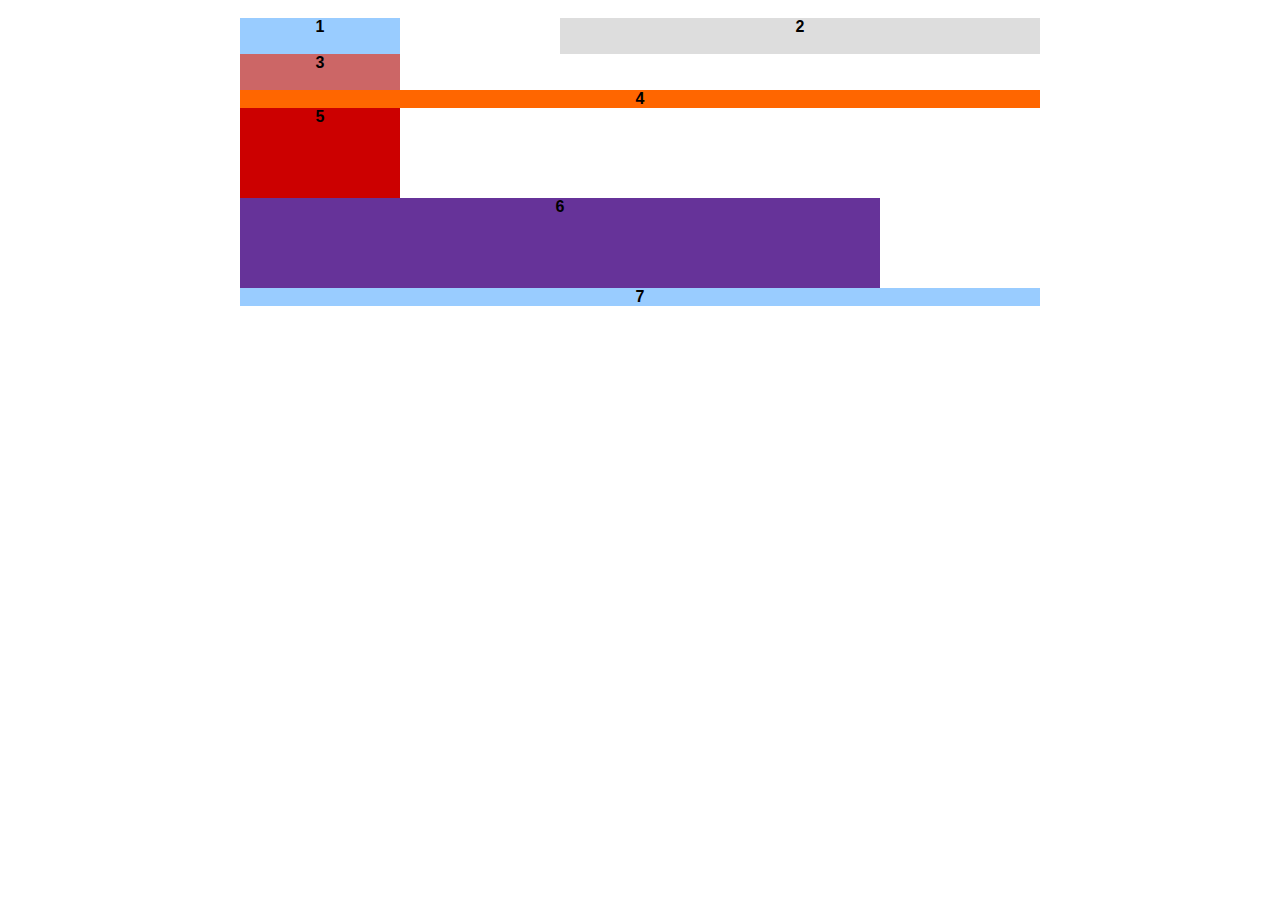
==== uebung05/index1.html @ 2c68585a "WIP uebung05" ====
<!DOCTYPE html>
<html>

<head>
	<meta content="charset=utf-8">
	<title>index1.html - webdesign, übung05</title>

	<style type="text/css">
		* {
			font-family: Verdana, Geneva, Tahoma, sans-serif;
			background-color: #fff;
			margin: 0;
			padding: 0;
		}

		div[class^="c"] {
			font-weight: bold;
			text-align: center;
		}

		.c1 {
			background-color: #9cf;
		}

		.c2 {
			background-color: #ddd;
		}

		.c3 {
			background-color: #c66;
		}

		.c4 {
			background-color: #f60;
		}

		.c5 {
			background-color: #c00;
		}

		.c6 {
			background-color: #639;
		}

		.c7 {
			background-color: #9cf;
		}

		#id1 {
            width: 20%;
            float: left;

        }

		#id2 {
        
            width: 60%;
            float: right;
        }

		#id3 {
            width: 20%;
      
        }

		#id4 {}

		#id5 {
            width: 20%;
        }

		#id6 {
            width: 80%;
        }

        #id7 {}
        
        .main {
            width: 50em;
            margin: 0 auto;
        }
	</style>

</head>

<body>
        <br>

    <div class="main">
       
            <div id="id1" class="c1">1<br><br></div>
            <div id="id2" class="c2">2<br><br></div>
            <div id="id3" class="c3">3<br><br></div>
            
            <div id="id4" class="c4">4</div>
        
      
            
        
            <div id="id5" class="c5">5<br><br><br><br><br></div>
            <div id="id6" class="c6">6<br><br><br><br><br></div>
       
            <div id="id7" class="c7">7</div>
    
    </div>
</body>

</html>
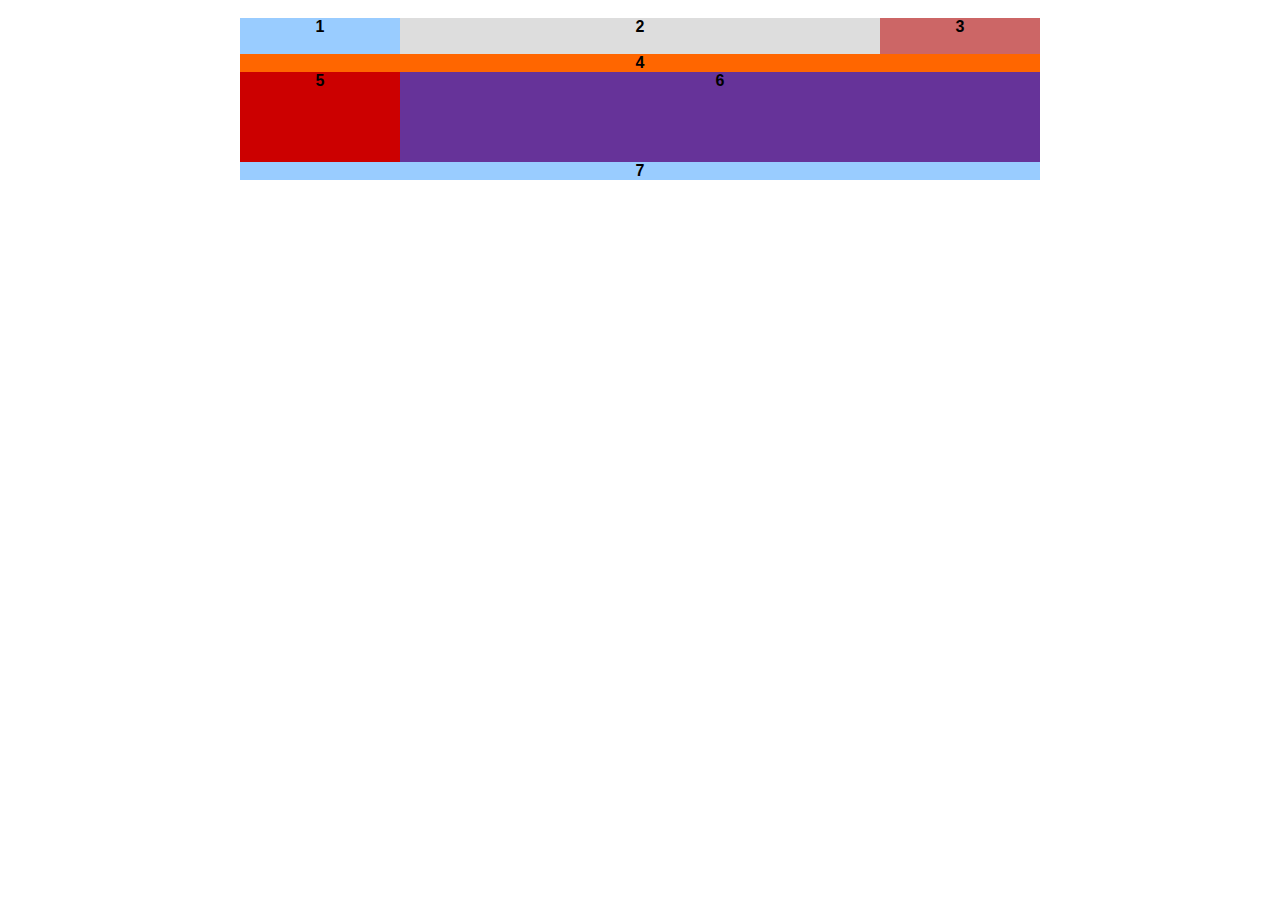
==== commit 8db90b43: "WIP uebung05" ====
--- a/uebung05/index1.html
+++ b/uebung05/index1.html
@@ -52,26 +52,21 @@
 
         }
 
-		#id2 {
-        
-            width: 60%;
-            float: right;
-        }
+		#id2 {}
 
 		#id3 {
             width: 20%;
-      
+            float: right;
         }
 
 		#id4 {}
 
 		#id5 {
             width: 20%;
+            float: left;
         }
 
-		#id6 {
-            width: 80%;
-        }
+		#id6 {}
 
         #id7 {}
         
@@ -89,17 +84,11 @@
     <div class="main">
        
             <div id="id1" class="c1">1<br><br></div>
+            <div id="id3" class="c3">3<br><br></div>
             <div id="id2" class="c2">2<br><br></div>
-            <div id="id3" class="c3">3<br><br></div>
-            
             <div id="id4" class="c4">4</div>
-        
-      
-            
-        
             <div id="id5" class="c5">5<br><br><br><br><br></div>
             <div id="id6" class="c6">6<br><br><br><br><br></div>
-       
             <div id="id7" class="c7">7</div>
     
     </div>
